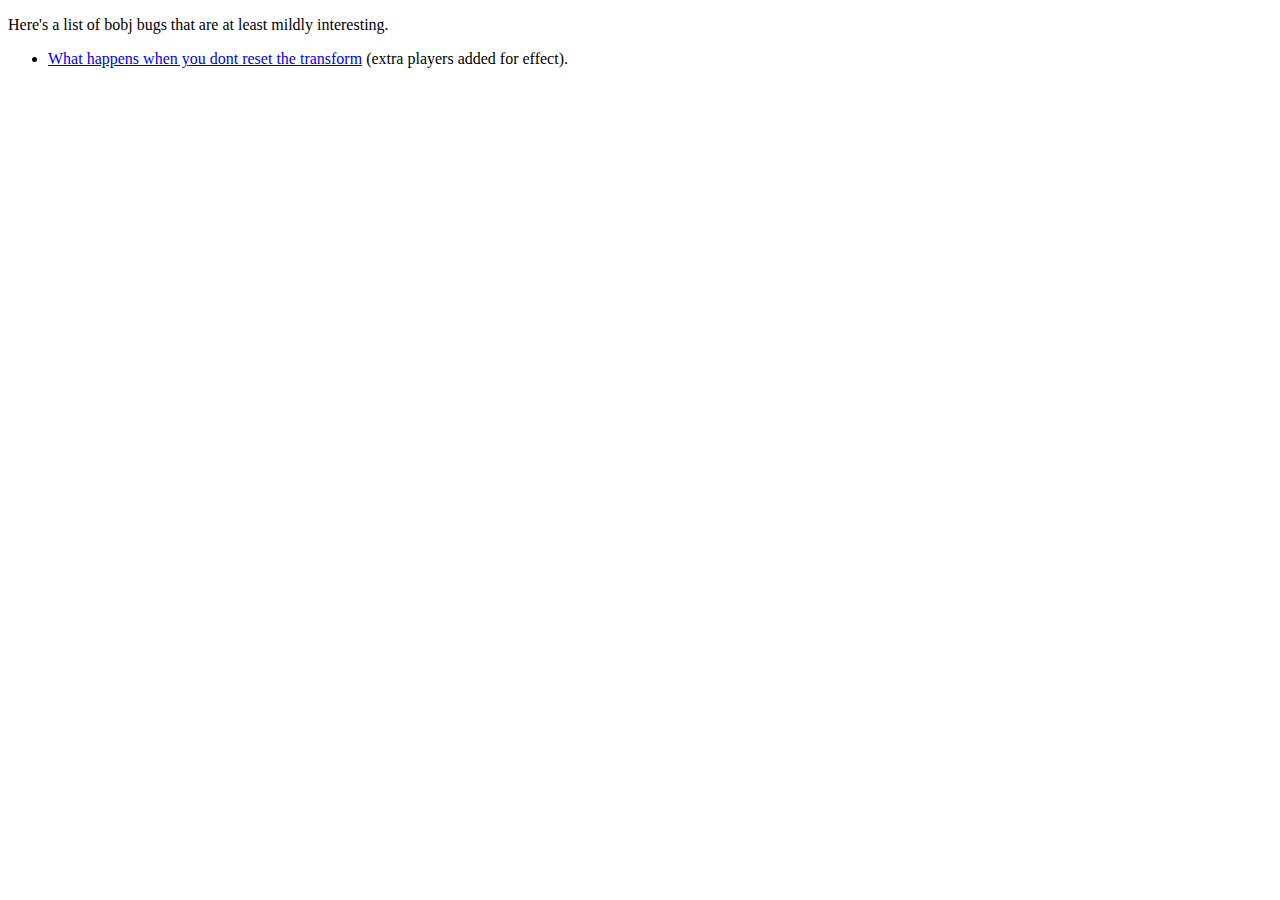
==== index.html @ 418a558c "transform" ====
<!DOCTYPE html>
<html lang="en">
<head>
    <meta charset="UTF-8">
    <meta http-equiv="X-UA-Compatible" content="IE=edge">
    <meta name="viewport" content="width=device-width, initial-scale=1.0">
    <title>BobJ Bugs</title>
</head>
<body>
    <p>Here's a list of bobj bugs that are at least mildly interesting.</p>
    <ul>
        <li>
            <p><a href="transform">What happens when you dont reset the transform</a> (extra players added for effect).</p>
        </li>
    </ul>
</body>
</html>
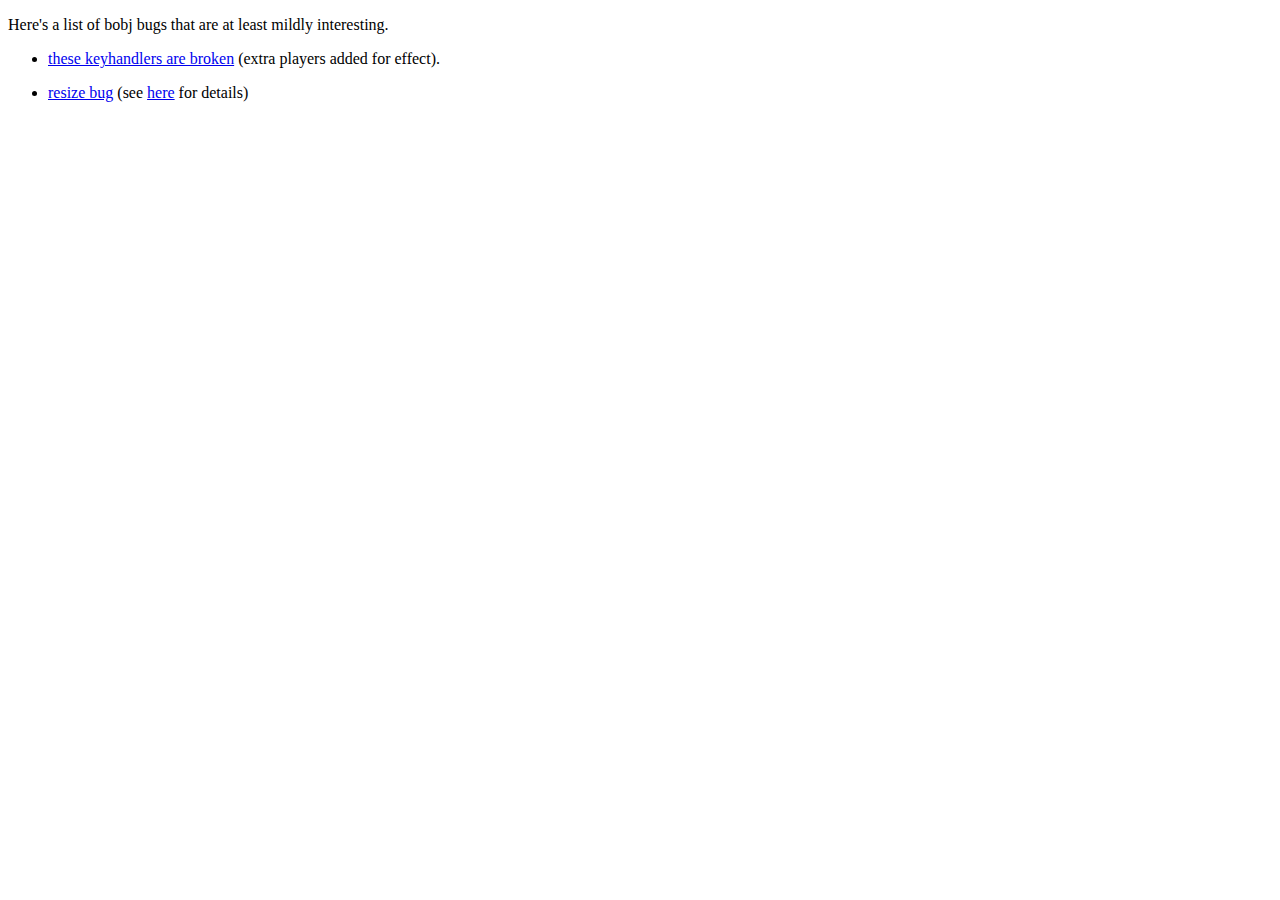
==== commit 536beb88: "resize" ====
--- a/index.html
+++ b/index.html
@@ -10,7 +10,11 @@
     <p>Here's a list of bobj bugs that are at least mildly interesting.</p>
     <ul>
         <li>
-            <p><a href="transform">What happens when you dont reset the transform</a> (extra players added for effect).</p>
+            <p><a href="transform">these keyhandlers are broken</a> (extra players added for effect).</p>
+        </li>
+
+        <li>
+            <p><a href="resize">resize bug</a> (see <a href="https://vimeo.com/666588784">here</a> for details)</p>
         </li>
     </ul>
 </body>
